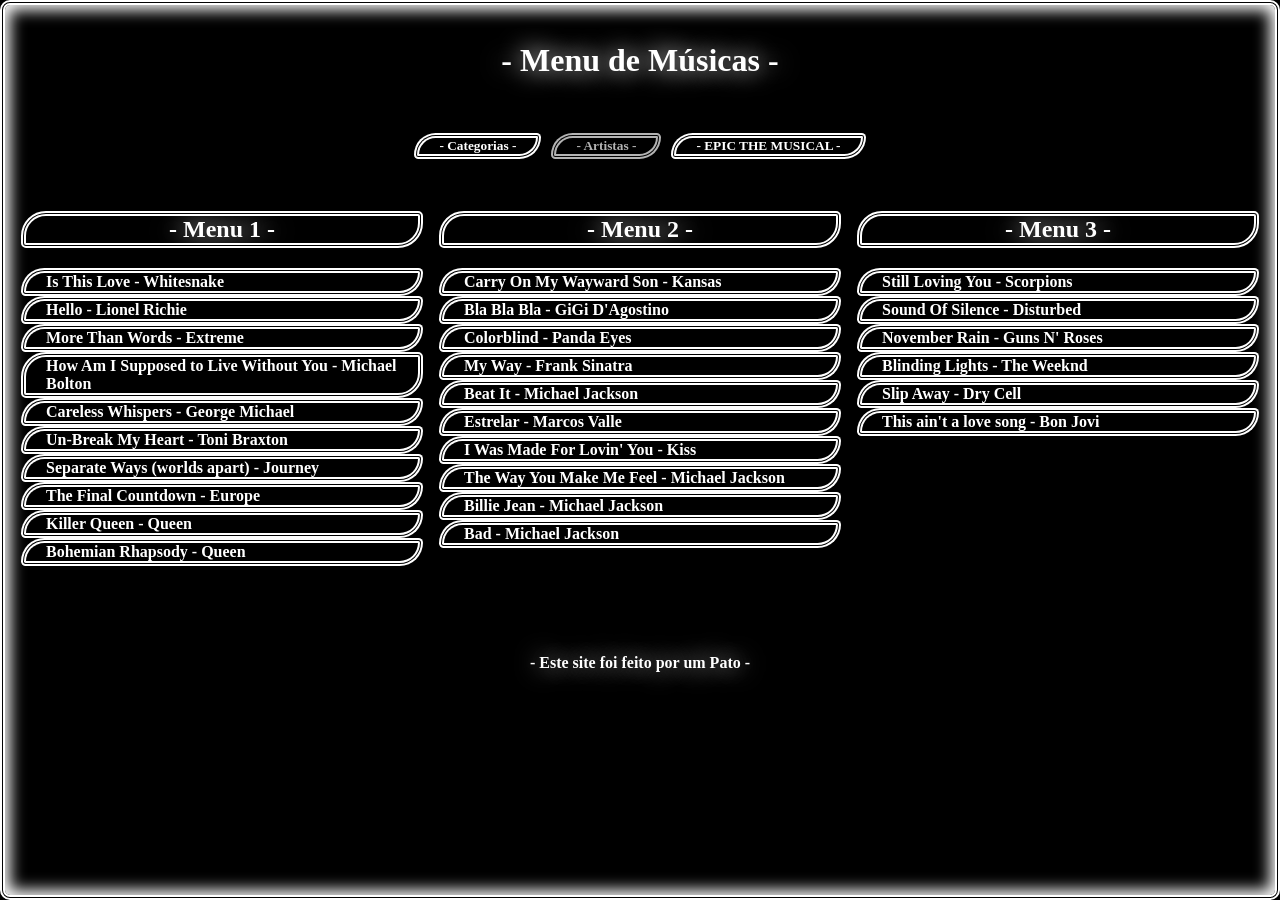
==== teste.html @ 85b4fbed "Add files via upload" ====
<!DOCTYPE html>
	<html lang="pt-BR">
		<head>
			<meta charset="UTF-8">
			<meta name="viewport" content="width=device-width, initial-scale=1.0">
			<meta name="theme-color" content="#000000">
			<link rel="manifest" href="manifest.json">
			<link rel="icon" href="icone.svg" type="image/svg+xml">
			<script src="testes.js" defer></script>
			<link rel="stylesheet" href="testes.css">
			<title> Menu de Músicas </title>
		</head>
		<body>
			<div class="container">
				<div class="header">
					<h1 class="titulo"> - Menu de Músicas - </h1>
				</div>
				<div class="botoes">
				<button 
					type="button"  
					id="categorias" 
					aria-expanded="false"
					aria-controls="subcategorias"
				> - Categorias - </button>

				<button type="button" id="artistas" disabled> - Artistas - </button>

				<button type="button" 		
					id="epic" 
					aria-expanded="false" 
					aria-controls="epic-sagas"
				> - EPIC THE MUSICAL - </button>

				<div class="subcategorias" id="subcategorias" hidden>
					<p class="titulo"> - Subcategorias -</p>
					<a href="#" class="rock"> - Rock - </a>
					<a href="#" class="poprock"> - PopRock - </a>
					<a href="#" class="pop"> - Pop - </a>
					<a href="#" class="dubstep"> - Dubstep - </a>
					<a href="#" class="lovesongs"> - LoveSongs - </a>
					<a href="#" class="brazilian"> - Brazilian - </a>
				</div>
				</div>
				<div class="menus" id="menus">
					<div class="menu1">
						<h2> - Menu 1 - </h2>
						<a href="https://youtu.be/B7ZL9W6SPgM" target="_blank" rel="noopener noreferrer" class="musicas"> Is This Love - Whitesnake </a>
						<a href="https://youtu.be/-AkztddoOms" target="_blank" rel="noopener noreferrer" class="musicas"> Hello - Lionel Richie </a>
						<a href="https://youtu.be/UrIiLvg58SY" target="_blank" rel="noopener noreferrer" class="musicas"> More Than Words - Extreme </a>
						<a href="https://youtu.be/YFood_bTOX4" target="_blank" rel="noopener noreferrer" class="musicas"> How Am I Supposed to Live Without You - Michael Bolton </a>						
						<a href="https://youtu.be/izGwDsrQ1eQ" target="_blank" rel="noopener noreferrer" class="musicas"> Careless Whispers - George Michael </a>
						<a href="https://youtu.be/p2Rch6WvPJE" target="_blank" rel="noopener noreferrer" class="musicas"> Un-Break My Heart - Toni Braxton </a>
						<a href="https://youtu.be/uH64qV71uUQ" target="_blank" rel="noopener noreferrer" class="musicas"> Separate Ways (worlds apart) - Journey </a>
						<a href="https://youtu.be/9jK-NcRmVcw" target="_blank" rel="noopener noreferrer" class="musicas"> The Final Countdown - Europe </a>
						<a href="https://youtu.be/cBMXQrW3VNA" target="_blank" rel="noopener noreferrer" class="musicas"> Killer Queen - Queen </a>
						<a href="https://youtu.be/xG16sdjLtc0" target="_blank" rel="noopener noreferrer" class="musicas"> Bohemian Rhapsody - Queen </a>
					</div>
					
					<div class="menu2">
						<h2> - Menu 2 - </h2>
						<a href="https://youtu.be/2X_2IdybTV0" target="_blank" rel="noopener noreferrer" class="musicas"> Carry On My Wayward Son - Kansas </a>
						<a href="https://youtu.be/g6t8g6ka4W0" target="_blank" rel="noopener noreferrer" class="musicas"> Bla Bla Bla - GiGi D'Agostino </a>
						<a href="https://youtu.be/oFrGxhd0_As" target="_blank" rel="noopener noreferrer" class="musicas"> Colorblind - Panda Eyes </a>
						<a href="https://youtu.be/qQzdAsjWGPg" target="_blank" rel="noopener noreferrer" class="musicas"> My Way - Frank Sinatra </a>
						<a href="https://youtu.be/kOn-HdEg6AQ" target="_blank" rel="noopener noreferrer" class="musicas"> Beat It - Michael Jackson </a>
						<a href="https://youtu.be/ltxmyVTbKeQ" target="_blank" rel="noopener noreferrer" class="musicas"> Estrelar - Marcos Valle </a>
						<a href="https://youtu.be/kLKr342VKaU" target="_blank" rel="noopener noreferrer" class="musicas"> I Was Made For Lovin' You - Kiss </a>
						<a href="https://youtu.be/VtM-rHPwN7o" target="_blank" rel="noopener noreferrer" class="musicas"> The Way You Make Me Feel - Michael Jackson </a>
						<a href="https://youtu.be/Kr4EQDVETuA" target="_blank" rel="noopener noreferrer" class="musicas"> Billie Jean - Michael Jackson </a>
						<a href="https://youtu.be/-DlMoJ2V6uk" target="_blank" rel="noopener noreferrer" class="musicas"> Bad - Michael Jackson </a>
					</div>
					
					<div class="menu3">
						<h2> - Menu 3 - </h2>
						<a href="https://youtu.be/it9bXaOYqVE" target="_blank" rel="noopener noreferrer" class="musicas"> Still Loving You - Scorpions </a>
						<a href="https://youtu.be/u9Dg-g7t2l4" target="_blank" rel="noopener noreferrer" class="musicas"> Sound Of Silence - Disturbed </a>
						<a href="https://youtu.be/y6lfK3bH4z8" target="_blank" rel="noopener noreferrer" class="musicas"> November Rain - Guns N' Roses </a>
						<a href="https://youtu.be/J7p4bzqLvCw" target="_blank" rel="noopener noreferrer" class="musicas"> Blinding Lights - The Weeknd </a>
						<a href="https://youtu.be/odx2_KdUI6Y" target="_blank" rel="noopener noreferrer" class="musicas"> Slip Away - Dry Cell </a>
						<a href="https://youtu.be/-nlDy6h-v9c" target="_blank" rel="noopener noreferrer" class="musicas"> This ain't a love song - Bon Jovi </a>
					</div>
				</div>


				<div class="epicSagas" id="epic-sagas" hidden>
					<div class="theTroySaga">
						<h2> - The Troy Saga - </h2>
						<a href="https://youtu.be/bWIgy-Ls-SU" target="_blank" rel="noopener noreferrer"> - The Horse and the Infant - </a>
						<a href="https://youtu.be/hNdvp9Qo8PA" target="_blank" rel="noopener noreferrer"> - Just a Man - </a>
						<a href="https://youtu.be/x3KOt-3T73c" target="_blank" rel="noopener noreferrer"> - Full Speed Ahead - </a>
						<a href="https://youtu.be/-oMZw8DQbaI" target="_blank" rel="noopener noreferrer"> - Open Arms - </a>
						<a href="https://youtu.be/oB8lqgO9e24" target="_blank" rel="noopener noreferrer"> - Warrior of the Mind - </a>
					</div>
					<div class="theCyclopsSaga">
						<h2> - The Cyclops Saga - </h2>
						<a href="https://youtu.be/nDQyFHmuQls" target="_blank" rel="noopener noreferrer"> - Polyphemus - </a>
						<a href="https://youtu.be/rND9-qeA7Lo" target="_blank" rel="noopener noreferrer"> - Survive - </a>
						<a href="https://youtu.be/NGxrhdgAg18" target="_blank" rel="noopener noreferrer"> - Remember Them - </a>
						<a href="https://youtu.be/xrFaGilus6o" target="_blank" rel="noopener noreferrer"> - My Goodbye - </a>
					</div>
					<div class="theOceanSaga">
						<h2> - The Ocean Saga - </h2>
						<a href="https://youtu.be/sRntPU_s-gI" target="_blank" rel="noopener noreferrer"> - Storm - </a>
						<a href="https://youtu.be/ZxQHl2fVJ-s" target="_blank" rel="noopener noreferrer"> - Luck Runs Out - </a>
						<a href="https://youtu.be/Z-Y0iMmFzFE" target="_blank" rel="noopener noreferrer"> - Keep Your Friends Close - </a>
						<a href="https://youtu.be/3dzBlSeCJNg" target="_blank" rel="noopener noreferrer" > - Ruthlessness -  </a>
					</div>
					<div class="theCirceSaga">
						<h2> - The Circe Saga - </h2>
						<a href="https://youtu.be/Mz2ASoe6OG0" target="_blank" rel="noopener noreferrer"> - Puppeteer - </a>
						<a href="https://youtu.be/xkIBM71E0_w" target="_blank" rel="noopener noreferrer"> - Wouldn't You Like - </a>
						<a href="https://youtu.be/km6NITbLVHc" target="_blank" rel="noopener noreferrer"> - Done For - </a>
						<a href="https://youtu.be/uXdLAOBANGE" target="_blank" rel="noopener noreferrer"> - There Are Other Ways - </a>
					</div>
					<div class="theUnderworldSaga">
						<h2> - The Underworld Saga - </h2>
						<a href="https://youtu.be/cyqul8pKHko" target="_blank" rel="noopener noreferrer" > - The Underworld -  </a>
						<a href="https://youtu.be/BZ8qL5P270Q" target="_blank" rel="noopener noreferrer" > - No Longer You -  </a>
						<a href="https://youtu.be/4Q0Un9PQ0wk" target="_blank" rel="noopener noreferrer" > - Monster -  </a>
					</div>
					<div class="theThunderSaga">
						<h2> - The Thunder Saga - </h2>
						<a href="https://youtu.be/-u_-wpcpY-0" target="_blank" rel="noopener noreferrer"> - Suffering - </a>
						<a href="https://youtu.be/x2r7dKWFbP8" target="_blank" rel="noopener noreferrer"> - Different Beast - </a>
						<a href="https://youtu.be/PTGWC85tLfg" target="_blank" rel="noopener noreferrer"> - Scylla - </a>
						<a href="https://youtu.be/x_xJEfDB7y0" target="_blank" rel="noopener noreferrer"> - Mutiny - </a>
						<a href="https://youtu.be/cAId1J7msWI" target="_blank" rel="noopener noreferrer"> - Thunder Bringer -</a>
					</div>
					<div class="theWisdomSaga">
						<h2> - The Wisdom Saga - </h2>
						<a href="https://youtu.be/Z9NNit-z8wE" target="_blank" rel="noopener noreferrer"> - Legendary - </a>
						<a href="https://youtu.be/-gqU2V1snnc" target="_blank" rel="noopener noreferrer"> - Little Wolf - </a>
						<a href="https://youtu.be/3pIXn3zHkpc" target="_blank" rel="noopener noreferrer"> - We'll Be Fine - </a>
						<a href="https://youtu.be/jWOpikivhbQ" target="_blank" rel="noopener noreferrer"> - Love in Paradise - </a>
						<a href="https://youtu.be/5m3Xe7iDivk" target="_blank" rel="noopener noreferrer"> - God Games - </a>
					</div>
					<div class="theVengeanceSaga">
						<h2> - The Vengeance Saga - </h2>
						<a href="https://youtu.be/7M3gzo-hSCo" target="_blank" rel="noopener noreferrer"> - Not Sorry for Loving You - </a>
						<a href="https://youtu.be/jZW2GnEcjpM" target="_blank" rel="noopener noreferrer"> - Dangerous - </a>
						<a href="https://youtu.be/4n0U1Erga90" target="_blank" rel="noopener noreferrer"> - Charybdis - </a>
						<a href="https://youtu.be/8njnTRKGdYw" target="_blank" rel="noopener noreferrer"> - Get in the Water - </a>
						<a href="https://youtu.be/T3rnBuSTNhY" target="_blank" rel="noopener noreferrer"> - Six Hundred Strike - </a>
					</div>
					<div class="theIthacaSaga">
						<h2> - The Ithaca Saga - </h2>
						<a href="https://youtu.be/Bb6ssHUxrNk" target="_blank" rel="noopener noreferrer"> - The Challenge - </a>
						<a href="https://youtu.be/oeDDZNKHOVo" target="_blank" rel="noopener noreferrer"> - Hold Them Down - </a>
						<a href="https://youtu.be/UjcV3CYfCsM" target="_blank" rel="noopener noreferrer"> - Odysseus - </a>
						<a href="https://youtu.be/FBfT0E6oF6I" target="_blank" rel="noopener noreferrer"> - I Can't Help but Wonder - </a>
						<a href="https://youtu.be/rF5tJ8xuaIc" target="_blank" rel="noopener noreferrer"> - Would You Fall in Love with Me Again - </a>
					</div>
				</div>
				
				
				<div class="footer">
					<p> - Este site foi feito por um Pato - </p>
				</div>
			</div>
		</body>
		<script>
			if ("serviceWorker" in navigator) {
				navigator.serviceWorker.register("sw.js").then(registration => {
					registration.update();
				});
			}
		</script>
	</html>
---- testes.css ----
* {
					box-sizing: border-box;
				}

				h2 {
					text-align: center;
					font-weight: 700;
					color: white;
					text-shadow: 0px 0px 25px white;
					font-family: "Times New Roman", Times, sans-serif;
					border: 5px double white;
					overflow-x: hidden;
					border-radius: 25px 5px;
					padding: 0px 20px 0px 20px;
				}
				
				body {
					min-width: 0;
					margin: 0;

					.header {
						padding: 16px;
					}
					min-height: 100vh;
					background-color: rgba(0, 0, 0, 1);
					border: 5px double white;
					border-radius: 10px;
					box-shadow: inset 0px 0px 15px 5px white;
				}

				.container {
					display: grid;
					grid-template-columns: 1fr;
					grid-template-areas:
						"header"
						"botoes"
						"menus" 
						"footer";
				}

				.header {grid-area: header;}
				.botoes {grid-area: botoes;}
				.menus {grid-area: menus;}
				.footer {grid-area: footer;}
				.header,
				
				.footer {
					text-align: center;
				}
				
				.subcategorias {
					flex-basis: 100%;
					width: min(100%, 600px);
					margin: 12px auto 0; 
					display: none;
					grid-template-rows: auto auto auto;
					grid-template-columns: auto auto auto;
					gap: 2px;
					grid-template-areas:
						"titulo titulo titulo"
						"rock poprock pop"
						"dubstep lovesongs brazilian";
					font-weight: 700;
					background-color: rgba(0, 0, 0, 1);
					border: 5px double white;
					color: rgba(255, 255, 255, 1);
					border-radius: 25px 5px;
					padding: 0px 5px 0px 5px;
					font-family: "Times New Roman", Times, sans-serif;
					box-shadow: inset 0px 0px 5px 2.5px white;
				}

				@media (max-width: 600px) {
					.subcategorias {
						flex-basis: 100%;
						grid-template-columns: 1fr 1fr;
						grid-template-areas:
							"titulo titulo"
							"rock poprock"
							"pop dubstep"
							"lovesongs brazilian";
					}
				}

				.titulo {grid-area: titulo;}
				.rock {grid-area: rock;}
				.poprock {grid-area: poprock;}
				.pop {grid-area: pop;}
				.dubstep {grid-area: dubstep;}
				.lovesongs {grid-area: lovesongs;}
				.brazilian {grid-area: brazilian;}
				
				.subcategorias a {
					font-weight: 700;
					color: rgba(255, 255, 255, 1);
					font-family: "Times New Roman", Times, sans-serif;
					border: 5px double white;
					text-decoration: none;
					border-radius: 25px 5px;
					padding: 0px 20px 0px 20px;
					box-shadow: 0px 0px 5px 2.5px white;
					transition: 0.2s;
				}

				.subcategorias a:hover {
					background-color: white;
					color: black;
					box-shadow: 0px 0px 15px 5px white;
					border: 5px double black;
					border-radius: 25px 5px;
					transform: scale(1.03);
				}

				.subcategorias p{
					text-align: center;
				}

				.subcategorias:not([hidden]) {
					display: grid;
				}

				.titulo {
					font-weight: 900;
					color: rgba(255, 255, 255, 1);
					text-shadow: 0px 0px 25px white;
					font-family: "Times New Roman", Times, sans-serif;
				}

				.botoes {
					display: flex;
					justify-content: center;
					flex-wrap: wrap;
					gap: 10px;
					padding: 16px;
				}

				.botoes button {
					font-weight: 700;
					background-color: rgba(0, 0, 0, 1);
					border: 5px double white;
					color: rgba(255, 255, 255, 1);
					border-radius: 25px 5px;
					padding: 0px 20px 0px 20px;
					font-family: "Times New Roman", Times, sans-serif;
					transition: 0.2s;
				}

				.botoes button:hover {
					cursor: pointer;
					background-color: white;
					color: black;
					box-shadow: 0px 0px 15px 5px white;
					transform: scale(1.03);
					border: 5px double black;
					border-radius: 25px 5px;
				}

				.footer {
					margin-top: 40px;
					padding: 16px;
					font-weight: 700;
					color: white;
					text-shadow: 0px 0px 25px white;
					font-family: "Times New Roman", Times, sans-serif;
				}

				.epicSagas[hidden],
				.menus[hidden],
				.subcategorias[hidden] {
					display: none;
				}

				#artistas:disabled {
					cursor: not-allowed;
					opacity: 0.7;
				}

				.menus {
					display: grid;
					grid-template-columns: repeat(3, minmax(0, 1fr));
					gap: 16px;
					padding: 16px;
				}

				@media (max-width: 600px) {
					.menus {
						grid-template-columns: 1fr;
					}
				}

				.menus a,
				.epicSagas a {
					display: block;
					padding: 8px 20px;
				}

				.menus a {
					font-weight: 700;
					color: white;
					font-family: "Times New Roman", Times, sans-serif;
					border: 5px double white;
					text-decoration: none;
					border-radius: 25px 5px;
					padding: 0px 20px 0px 20px;
					transition: 0.2s;
				}

				.musicas {
					display: block;
				}

				.epicSagas {
					display: none;
					grid-template-columns: repeat(3, minmax(0, 1fr));
					grid-area: menus;
					gap: 16px;
					padding: 16px;
					grid-template-areas:
						"the_Troy_Saga the_Cyclops_Saga the_Ocean_Saga"
						"the_Circe_Saga the_Underworld_Saga the_Thunder_Saga"
						"the_Wisdom_Saga the_Vengeance_Saga the_Ithaca_Saga";
				}
				.epicSagas:not([hidden]) {
					display: grid;
				}

				.epicSagas > div {
					min-width: 0;
					padding: 8px;
				}

				@media (max-width: 600px) {
					.epicSagas {
						grid-template-columns: 1fr;
						grid-template-areas:
							"the_Troy_Saga"
							"the_Cyclops_Saga"
							"the_Ocean_Saga"
							"the_Circe_Saga"
							"the_Underworld_Saga"
							"the_Thunder_Saga"
							"the_Wisdom_Saga"
							"the_Vengeance_Saga"
							"the_Ithaca_Saga";
					}
				}

				.theTroySaga {grid-area: the_Troy_Saga;}
				.theCyclopsSaga {grid-area: the_Cyclops_Saga;}
				.theOceanSaga {grid-area: the_Ocean_Saga;}
				.theCirceSaga {grid-area: the_Circe_Saga;}
				.theUnderworldSaga {grid-area: the_Underworld_Saga;}
				.theThunderSaga {grid-area: the_Thunder_Saga;}
				.theWisdomSaga {grid-area: the_Wisdom_Saga;}
				.theVengeanceSaga {grid-area: the_Vengeance_Saga;}
				.theIthacaSaga {grid-area: the_Ithaca_Saga;}
				
				.epicSagas h2 {
					font-weight: 700;
					color: rgba(255, 255, 255, 1);
					text-shadow: 0px 0px 25px white;
					font-family: "Times New Roman", Times, sans-serif;
					border: 5px double white;
					border-radius: 25px 5px;
					padding: 0px 20px 0px 20px;
				}

				.epicSagas a {
					text-align: center;
					font-weight: 700;
					color: rgba(255, 255, 255, 1);
					font-family: "Times New Roman", Times, sans-serif;
					border: 5px double white;
					text-decoration: none;
					border-radius: 25px 5px;
					padding: 0px 20px 0px 20px;
					transition: 0.2s;
				}

				.epicSagas a:hover {
					background-color: white;
					color: black;
					box-shadow: 0px 0px 15px 5px white;
					transform: scale(1.03);
					border: 5px double black;
					border-radius: 25px 5px;
				}

				.menus a:hover {
					background-color: white;
					color: black;
					box-shadow: 0px 0px 15px 5px white;
					transform: scale(1.03);
					border: 5px double black;
					border-radius: 25px 5px;
				}

				button:focus-visible, 
				a:focus-visible{
					outline: 3px solid yellow;
					outline-offset: 4px;
				}
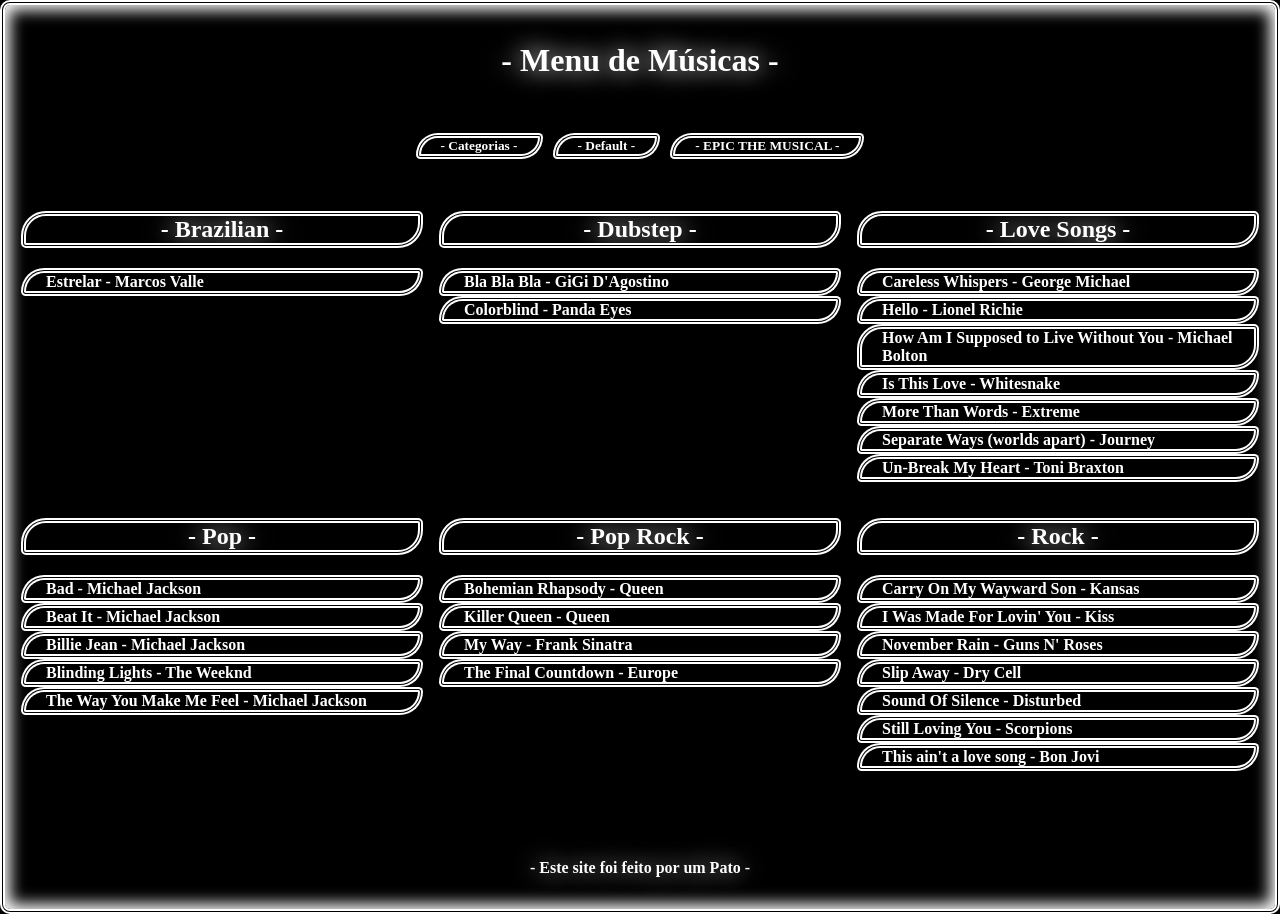
==== commit e6080128: "Add files via upload" ====
--- a/teste.html
+++ b/teste.html
@@ -23,14 +23,14 @@
 					aria-controls="subcategorias"
 				> - Categorias - </button>
 
-				<button type="button" id="artistas" disabled> - Artistas - </button>
+				<button type="button" id="default"> - Default - </button>
 
 				<button type="button" 		
 					id="epic" 
 					aria-expanded="false" 
 					aria-controls="epic-sagas"
 				> - EPIC THE MUSICAL - </button>
-
+				
 				<div class="subcategorias" id="subcategorias" hidden>
 					<p class="titulo"> - Subcategorias -</p>
 					<a href="#" class="rock"> - Rock - </a>
@@ -40,47 +40,59 @@
 					<a href="#" class="lovesongs"> - LoveSongs - </a>
 					<a href="#" class="brazilian"> - Brazilian - </a>
 				</div>
-				</div>
-				<div class="menus" id="menus">
-					<div class="menu1">
-						<h2> - Menu 1 - </h2>
-						<a href="https://youtu.be/B7ZL9W6SPgM" target="_blank" rel="noopener noreferrer" class="musicas"> Is This Love - Whitesnake </a>
-						<a href="https://youtu.be/-AkztddoOms" target="_blank" rel="noopener noreferrer" class="musicas"> Hello - Lionel Richie </a>
-						<a href="https://youtu.be/UrIiLvg58SY" target="_blank" rel="noopener noreferrer" class="musicas"> More Than Words - Extreme </a>
-						<a href="https://youtu.be/YFood_bTOX4" target="_blank" rel="noopener noreferrer" class="musicas"> How Am I Supposed to Live Without You - Michael Bolton </a>						
-						<a href="https://youtu.be/izGwDsrQ1eQ" target="_blank" rel="noopener noreferrer" class="musicas"> Careless Whispers - George Michael </a>
-						<a href="https://youtu.be/p2Rch6WvPJE" target="_blank" rel="noopener noreferrer" class="musicas"> Un-Break My Heart - Toni Braxton </a>
-						<a href="https://youtu.be/uH64qV71uUQ" target="_blank" rel="noopener noreferrer" class="musicas"> Separate Ways (worlds apart) - Journey </a>
-						<a href="https://youtu.be/9jK-NcRmVcw" target="_blank" rel="noopener noreferrer" class="musicas"> The Final Countdown - Europe </a>
-						<a href="https://youtu.be/cBMXQrW3VNA" target="_blank" rel="noopener noreferrer" class="musicas"> Killer Queen - Queen </a>
-						<a href="https://youtu.be/xG16sdjLtc0" target="_blank" rel="noopener noreferrer" class="musicas"> Bohemian Rhapsody - Queen </a>
+			</div>
+			<div class="menus" id="menus">
+					<div class="menu1" id="brazilian">
+						<h2> - Brazilian - </h2>
+						<a href="https://youtu.be/ltxmyVTbKeQ" target="_blank" rel="noopener noreferrer" class="musicas"> Estrelar - Marcos Valle </a>
 					</div>
 					
-					<div class="menu2">
-						<h2> - Menu 2 - </h2>
-						<a href="https://youtu.be/2X_2IdybTV0" target="_blank" rel="noopener noreferrer" class="musicas"> Carry On My Wayward Son - Kansas </a>
+					<div class="menu2" id="dubstep">
+						<h2> - Dubstep - </h2>
 						<a href="https://youtu.be/g6t8g6ka4W0" target="_blank" rel="noopener noreferrer" class="musicas"> Bla Bla Bla - GiGi D'Agostino </a>
 						<a href="https://youtu.be/oFrGxhd0_As" target="_blank" rel="noopener noreferrer" class="musicas"> Colorblind - Panda Eyes </a>
-						<a href="https://youtu.be/qQzdAsjWGPg" target="_blank" rel="noopener noreferrer" class="musicas"> My Way - Frank Sinatra </a>
-						<a href="https://youtu.be/kOn-HdEg6AQ" target="_blank" rel="noopener noreferrer" class="musicas"> Beat It - Michael Jackson </a>
-						<a href="https://youtu.be/ltxmyVTbKeQ" target="_blank" rel="noopener noreferrer" class="musicas"> Estrelar - Marcos Valle </a>
-						<a href="https://youtu.be/kLKr342VKaU" target="_blank" rel="noopener noreferrer" class="musicas"> I Was Made For Lovin' You - Kiss </a>
-						<a href="https://youtu.be/VtM-rHPwN7o" target="_blank" rel="noopener noreferrer" class="musicas"> The Way You Make Me Feel - Michael Jackson </a>
-						<a href="https://youtu.be/Kr4EQDVETuA" target="_blank" rel="noopener noreferrer" class="musicas"> Billie Jean - Michael Jackson </a>
-						<a href="https://youtu.be/-DlMoJ2V6uk" target="_blank" rel="noopener noreferrer" class="musicas"> Bad - Michael Jackson </a>
 					</div>
 					
-					<div class="menu3">
-						<h2> - Menu 3 - </h2>
+					<div class="menu3" id="lovesongs">
+						<h2> - Love Songs - </h2>
+						<a href="https://youtu.be/izGwDsrQ1eQ" target="_blank" rel="noopener noreferrer" class="musicas"> Careless Whispers - George Michael </a>
+						<a href="https://youtu.be/-AkztddoOms" target="_blank" rel="noopener noreferrer" class="musicas"> Hello - Lionel Richie </a>
+						<a href="https://youtu.be/YFood_bTOX4" target="_blank" rel="noopener noreferrer" class="musicas"> How Am I Supposed to Live Without You - Michael Bolton </a>						
+						<a href="https://youtu.be/B7ZL9W6SPgM" target="_blank" rel="noopener noreferrer" class="musicas"> Is This Love - Whitesnake </a>
+						<a href="https://youtu.be/UrIiLvg58SY" target="_blank" rel="noopener noreferrer" class="musicas"> More Than Words - Extreme </a>
+						<a href="https://youtu.be/uH64qV71uUQ" target="_blank" rel="noopener noreferrer" class="musicas"> Separate Ways (worlds apart) - Journey </a>
+						<a href="https://youtu.be/p2Rch6WvPJE" target="_blank" rel="noopener noreferrer" class="musicas"> Un-Break My Heart - Toni Braxton </a>
+					</div>
+					
+					<div class="menu4" id="pop">
+						<h2> - Pop - </h2>
+						<a href="https://youtu.be/-DlMoJ2V6uk" target="_blank" rel="noopener noreferrer" class="musicas"> Bad - Michael Jackson </a>
+						<a href="https://youtu.be/kOn-HdEg6AQ" target="_blank" rel="noopener noreferrer" class="musicas"> Beat It - Michael Jackson </a>
+						<a href="https://youtu.be/Kr4EQDVETuA" target="_blank" rel="noopener noreferrer" class="musicas"> Billie Jean - Michael Jackson </a>
+						<a href="https://youtu.be/J7p4bzqLvCw" target="_blank" rel="noopener noreferrer" class="musicas"> Blinding Lights - The Weeknd </a>
+						<a href="https://youtu.be/VtM-rHPwN7o" target="_blank" rel="noopener noreferrer" class="musicas"> The Way You Make Me Feel - Michael Jackson </a>
+					</div>
+					
+					<div class="menu5" id="poprock">
+						<h2> - Pop Rock - </h2>
+						<a href="https://youtu.be/xG16sdjLtc0" target="_blank" rel="noopener noreferrer" class="musicas"> Bohemian Rhapsody - Queen </a>
+						<a href="https://youtu.be/cBMXQrW3VNA" target="_blank" rel="noopener noreferrer" class="musicas"> Killer Queen - Queen </a>
+						<a href="https://youtu.be/qQzdAsjWGPg" target="_blank" rel="noopener noreferrer" class="musicas"> My Way - Frank Sinatra </a>
+						<a href="https://youtu.be/9jK-NcRmVcw" target="_blank" rel="noopener noreferrer" class="musicas"> The Final Countdown - Europe </a>
+					</div>
+					
+					<div class="menu6" id="rock">
+						<h2> - Rock - </h2>
+						<a href="https://youtu.be/2X_2IdybTV0" target="_blank" rel="noopener noreferrer" class="musicas"> Carry On My Wayward Son - Kansas </a>
+						<a href="https://youtu.be/kLKr342VKaU" target="_blank" rel="noopener noreferrer" class="musicas"> I Was Made For Lovin' You - Kiss </a>
+						<a href="https://youtu.be/y6lfK3bH4z8" target="_blank" rel="noopener noreferrer" class="musicas"> November Rain - Guns N' Roses </a>
+						<a href="https://youtu.be/odx2_KdUI6Y" target="_blank" rel="noopener noreferrer" class="musicas"> Slip Away - Dry Cell </a>
+						<a href="https://youtu.be/u9Dg-g7t2l4" target="_blank" rel="noopener noreferrer" class="musicas"> Sound Of Silence - Disturbed </a>
 						<a href="https://youtu.be/it9bXaOYqVE" target="_blank" rel="noopener noreferrer" class="musicas"> Still Loving You - Scorpions </a>
-						<a href="https://youtu.be/u9Dg-g7t2l4" target="_blank" rel="noopener noreferrer" class="musicas"> Sound Of Silence - Disturbed </a>
-						<a href="https://youtu.be/y6lfK3bH4z8" target="_blank" rel="noopener noreferrer" class="musicas"> November Rain - Guns N' Roses </a>
-						<a href="https://youtu.be/J7p4bzqLvCw" target="_blank" rel="noopener noreferrer" class="musicas"> Blinding Lights - The Weeknd </a>
-						<a href="https://youtu.be/odx2_KdUI6Y" target="_blank" rel="noopener noreferrer" class="musicas"> Slip Away - Dry Cell </a>
 						<a href="https://youtu.be/-nlDy6h-v9c" target="_blank" rel="noopener noreferrer" class="musicas"> This ain't a love song - Bon Jovi </a>
 					</div>
 				</div>
-
+				
 
 				<div class="epicSagas" id="epic-sagas" hidden>
 					<div class="theTroySaga">
--- a/testes.css
+++ b/testes.css
@@ -21,6 +21,7 @@
 					.header {
 						padding: 16px;
 					}
+					
 					min-height: 100vh;
 					background-color: rgba(0, 0, 0, 1);
 					border: 5px double white;
@@ -42,8 +43,8 @@
 				.botoes {grid-area: botoes;}
 				.menus {grid-area: menus;}
 				.footer {grid-area: footer;}
+				
 				.header,
-				
 				.footer {
 					text-align: center;
 				}
@@ -168,11 +169,6 @@
 				.menus[hidden],
 				.subcategorias[hidden] {
 					display: none;
-				}
-
-				#artistas:disabled {
-					cursor: not-allowed;
-					opacity: 0.7;
 				}
 
 				.menus {
